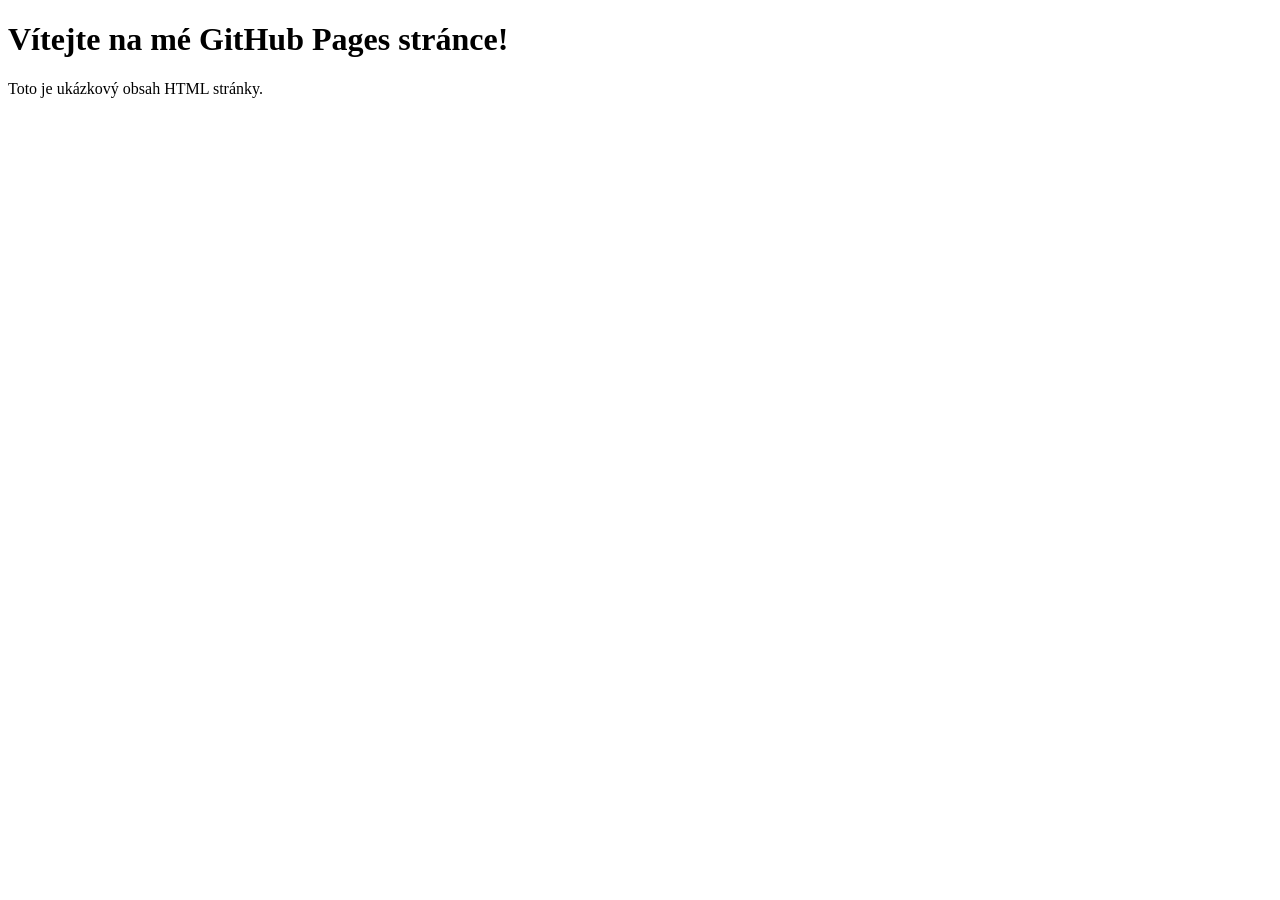
==== index.html @ 57ac143a "Create index.html" ====
<!DOCTYPE html>
<html lang="en">
<head>
    <meta charset="UTF-8">
    <meta name="viewport" content="width=device-width, initial-scale=1.0">
    <title>Moje stránka</title>
</head>
<body>
    <h1>Vítejte na mé GitHub Pages stránce!</h1>
    <p>Toto je ukázkový obsah HTML stránky.</p>
</body>
</html>
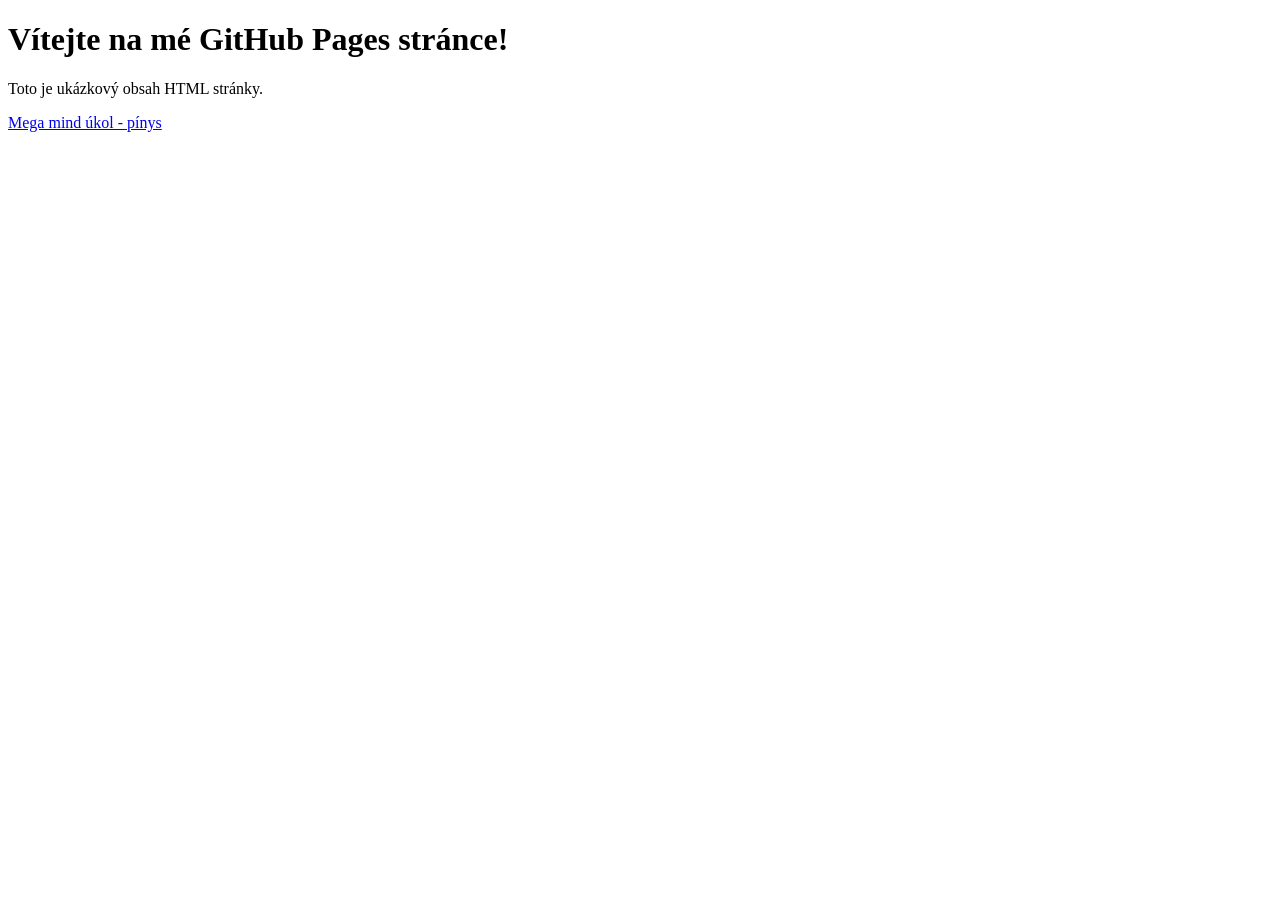
==== commit c5efdb6e: "SEX" ====
--- a/index.html
+++ b/index.html
@@ -8,5 +8,6 @@
 <body>
     <h1>Vítejte na mé GitHub Pages stránce!</h1>
     <p>Toto je ukázkový obsah HTML stránky.</p>
+    <a href="informatika">Mega mind úkol - pínys</a>
 </body>
 </html>
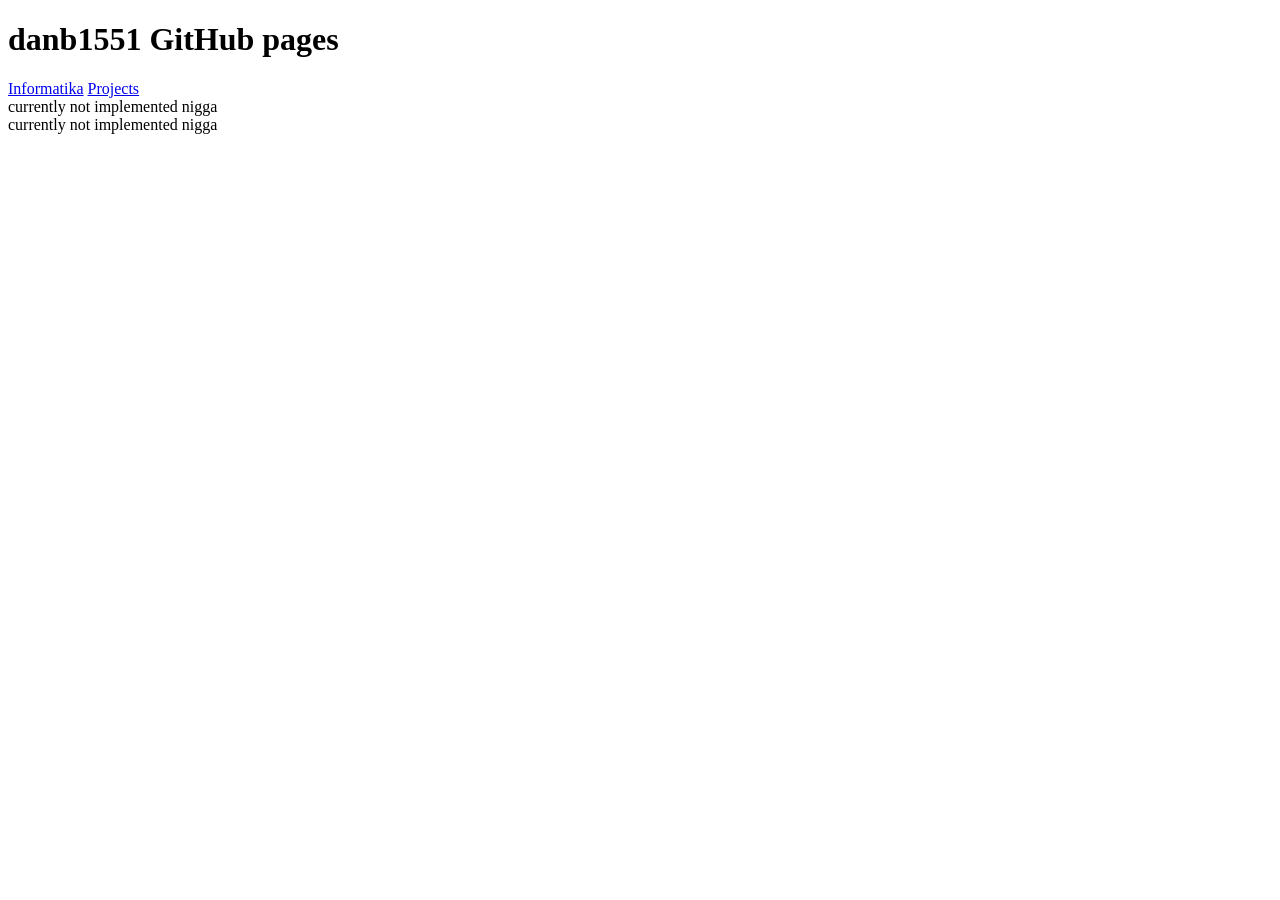
==== commit 39776204: "going to sleep" ====
--- a/index.html
+++ b/index.html
@@ -3,11 +3,23 @@
 <head>
     <meta charset="UTF-8">
     <meta name="viewport" content="width=device-width, initial-scale=1.0">
-    <title>Moje stránka</title>
+    <title>danb1551 | pages/portfolio</title>
+    <script src="scripts/index.js"></script>
+    <link rel="stylesheet" href="styles/index.css">
 </head>
-<body>
-    <h1>Vítejte na mé GitHub Pages stránce!</h1>
-    <p>Toto je ukázkový obsah HTML stránky.</p>
-    <a href="informatika">Mega mind úkol - pínys</a>
+<body onload="startScrolling()">
+    <header>
+        <h1>danb1551 GitHub pages</h1>
+        <nav>
+            <a href="informatika/">Informatika</a>
+            <a href="projects.html">Projects</a>
+        </nav>
+    </header>
+    <main>
+        currently not implemented nigga
+    </main>
+    <footer>
+        currently not implemented nigga
+    </footer>
 </body>
-</html>
+</html>
